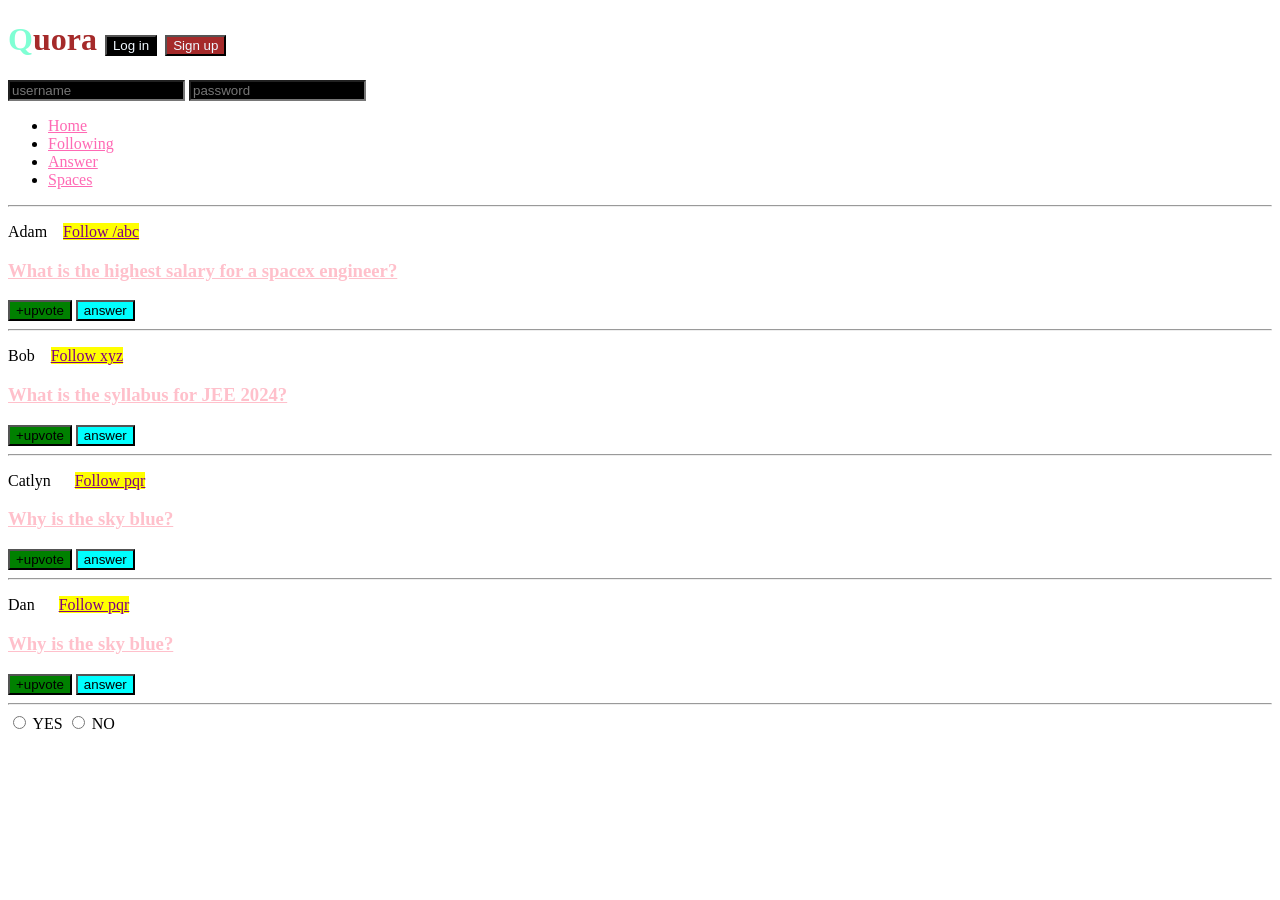
==== index2.html @ 2bf4ee43 "methods in ls" ====
<!DOCTYPE html>
<html lang="en">
  <head>
    <meta charset="UTF-8" />
    <meta http-equiv="X-UA-Compatible" content="IE=edge" />
    <meta name="viewport" content="width=device-width, initial-scale=1.0" />
    <title>CSS Chapter2</title>
  </head>
  <link rel="stylesheet" href="style.css">
  <body>
    <header>
        <h1>Quora 
            <button id="login">Log in</button>
            <button id="signup">Sign up</button>
        </h1>
        <div>
            <input type="text" placeholder="username">
            <input type="password" placeholder="password">
        </div>
        <nav>
            <ul>
                <li><a href="/home">Home</a></li>
                <li><a href="/following">Following</a></li>
                <li><a href="/answer">Answer</a></li>
                <li><a href="/spaces">Spaces</a></li>
            </ul>
        </nav>
        <hr>
    </header>
    <main>
        <p>
        Adam &nbsp;&nbsp;
        <a class="follow" href="/adam">Follow /abc</a></span>
        </p>
        <h3>What is the highest salary for a spacex engineer?</h3>
        <span>
            <button class="upvote">+upvote</button>
            <button>answer</button>
        </span>
        <hr />

        <p>
        Bob &nbsp;&nbsp;
        <a class="follow" href="/bob">Follow xyz</a>
        </p>
        <h3>What is the syllabus for JEE 2024?</h3>
        <span>
            <button class="upvote">+upvote</button>
            <button>answer</button>
        </span>
        <hr />

        <p>
        Catlyn &nbsp;&nbsp;&nbsp;&nbsp;
        <a class="follow" href="/catlyn">Follow pqr</a>
        </p>
        <h3>Why is the sky blue?</h3>
        <span>
            <button class="upvote">+upvote</button>
            <button>answer</button>
        </span>
        <hr />

        <p>
            Dan &nbsp;&nbsp;&nbsp;&nbsp;
            <a class="follow" href="/dan">Follow pqr</a>
            </p>
            <h3>Why is the sky blue?</h3>
            <span>
                <button class="upvote">+upvote</button>
                <button>answer</button>
            </span>
            <hr />

            <div> 
                <input type="radio" id="yes" name="agree">
                <label for="yes">YES</label>

                <input type="radio" id="no" name="agree">
                <label for="no">NO</label>
            </div>

            <p></p>
    </main>
  </body>
</html>
---- style.css ----
h1{
    color: brown;
}
#login{
    color: aliceblue;
    background-color: black;
}
#signup{
    color: aliceblue;
    background-color: brown;
}
.upvote{
    background-color: green;
    color: black;
}
p a {
    color: purple;
    background-color: yellow;
}
/* nav a can also be writtrn */
nav ul li a {
    color: hotpink;

}
p + h3{
    text-decoration: underline;
    color: pink;
}

.upvote + button {
    color: black;
    background-color: aqua;
}

div > input {
    background-color: black;
}
button:hover{
    background-color: black;
    color: aliceblue;
}

p + h3:hover{
    text-decoration: none;
}

button:active{
    background-color: hotpink;
}

p:active{
    color: blue;
    font-weight: 500;
}
.lang:checked{
    color: brown;

}

input[type = "radio"]:checked + label{
    color: brown;
    font-weight: bold;
}

h1::first-letter{
    color: aquamarine;
}

p::selection{
    background-color: yellow;
}
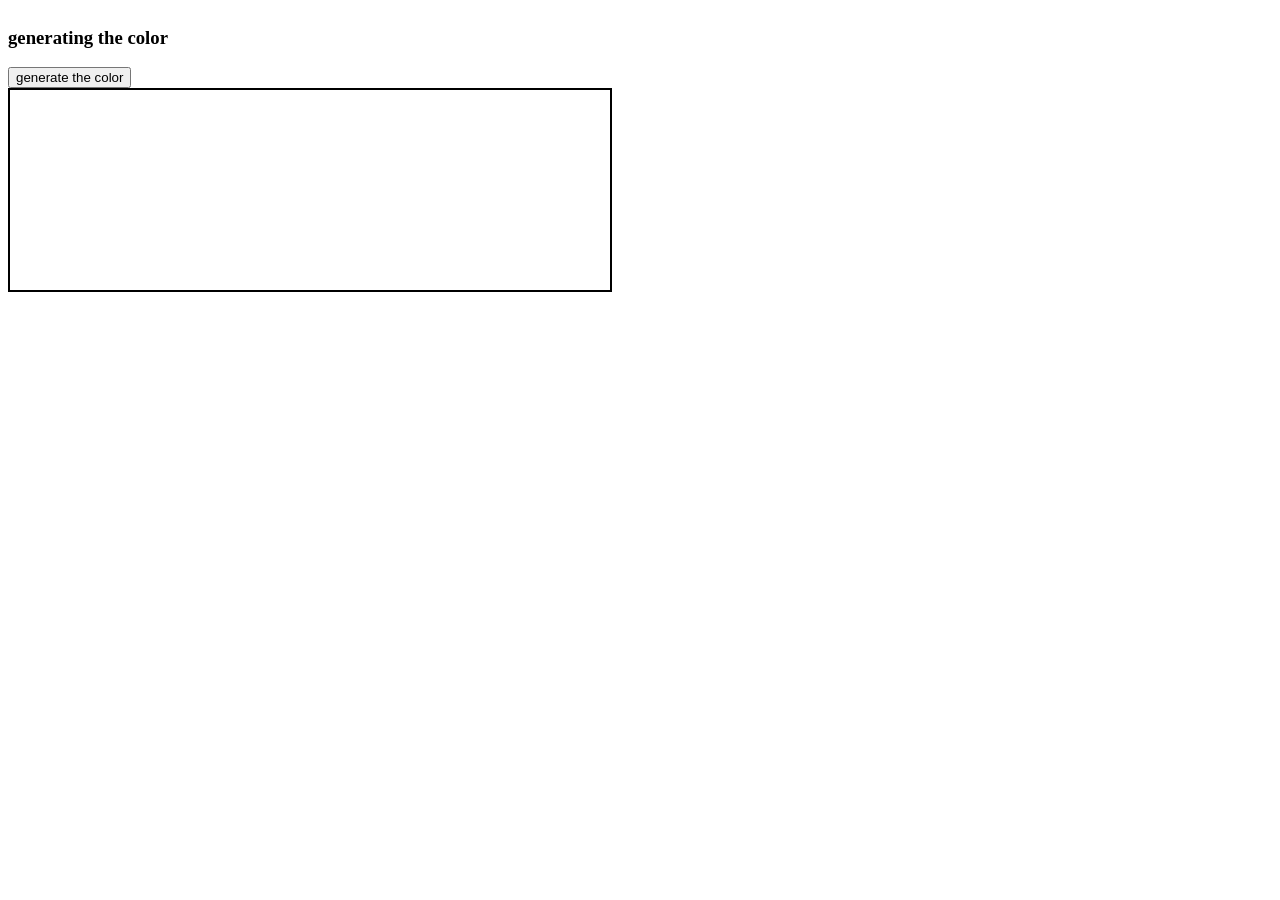
==== commit fdb3c480: "new page" ====
--- a/index2.html
+++ b/index2.html
@@ -1,86 +1,14 @@
 <!DOCTYPE html>
 <html lang="en">
-  <head>
-    <meta charset="UTF-8" />
-    <meta http-equiv="X-UA-Compatible" content="IE=edge" />
-    <meta name="viewport" content="width=device-width, initial-scale=1.0" />
-    <title>CSS Chapter2</title>
-  </head>
-  <link rel="stylesheet" href="style.css">
-  <body>
-    <header>
-        <h1>Quora 
-            <button id="login">Log in</button>
-            <button id="signup">Sign up</button>
-        </h1>
-        <div>
-            <input type="text" placeholder="username">
-            <input type="password" placeholder="password">
-        </div>
-        <nav>
-            <ul>
-                <li><a href="/home">Home</a></li>
-                <li><a href="/following">Following</a></li>
-                <li><a href="/answer">Answer</a></li>
-                <li><a href="/spaces">Spaces</a></li>
-            </ul>
-        </nav>
-        <hr>
-    </header>
-    <main>
-        <p>
-        Adam &nbsp;&nbsp;
-        <a class="follow" href="/adam">Follow /abc</a></span>
-        </p>
-        <h3>What is the highest salary for a spacex engineer?</h3>
-        <span>
-            <button class="upvote">+upvote</button>
-            <button>answer</button>
-        </span>
-        <hr />
-
-        <p>
-        Bob &nbsp;&nbsp;
-        <a class="follow" href="/bob">Follow xyz</a>
-        </p>
-        <h3>What is the syllabus for JEE 2024?</h3>
-        <span>
-            <button class="upvote">+upvote</button>
-            <button>answer</button>
-        </span>
-        <hr />
-
-        <p>
-        Catlyn &nbsp;&nbsp;&nbsp;&nbsp;
-        <a class="follow" href="/catlyn">Follow pqr</a>
-        </p>
-        <h3>Why is the sky blue?</h3>
-        <span>
-            <button class="upvote">+upvote</button>
-            <button>answer</button>
-        </span>
-        <hr />
-
-        <p>
-            Dan &nbsp;&nbsp;&nbsp;&nbsp;
-            <a class="follow" href="/dan">Follow pqr</a>
-            </p>
-            <h3>Why is the sky blue?</h3>
-            <span>
-                <button class="upvote">+upvote</button>
-                <button>answer</button>
-            </span>
-            <hr />
-
-            <div> 
-                <input type="radio" id="yes" name="agree">
-                <label for="yes">YES</label>
-
-                <input type="radio" id="no" name="agree">
-                <label for="no">NO</label>
-            </div>
-
-            <p></p>
-    </main>
-  </body>
+<head>
+    <meta charset="UTF-8">
+    <meta name="viewport" content="width=device-width, initial-scale=1.0">
+    <title>Document</title>
+</head>
+<link rel="stylesheet" href="style2.css">
+<body>
+    <h3>generating the color</h3>
+    <button>generate the color</button>
+    <div></div>
+</body>
 </html>
--- a/style2.css
+++ b/style2.css
@@ -0,0 +1,9 @@
+*{
+    align-content: center;
+}
+div{
+    height: 200px;
+    width: 600px;
+    border: 2px solid black;
+
+}
